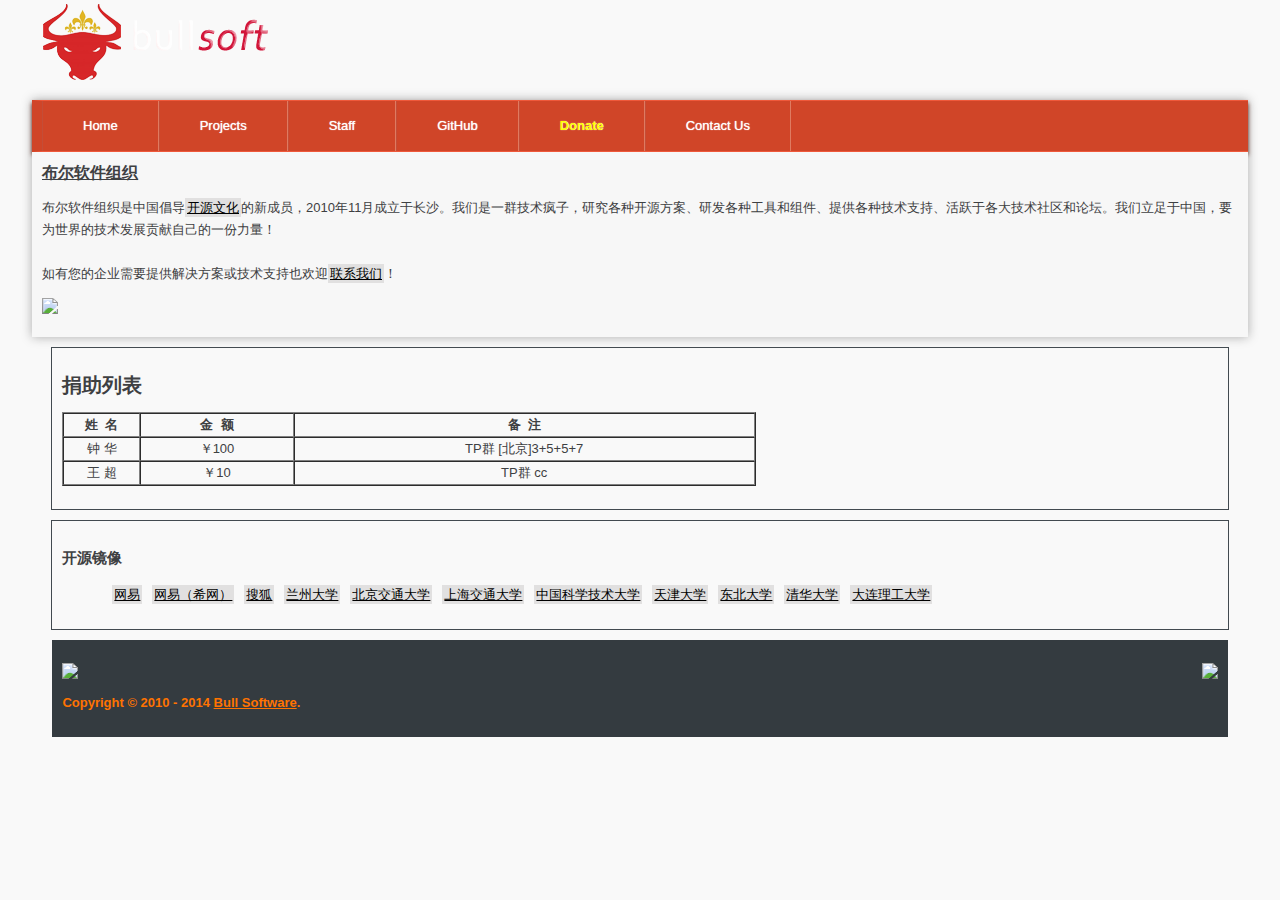
==== donate/index.html @ 0b3a6cf7 "update website" ====
<!DOCTYPE html PUBLIC "-//W3C//DTD XHTML 1.0 Transitional//EN" "http://www.w3.org/TR/xhtml1/DTD/xhtml1-transitional.dtd">
<html xmlns="http://www.w3.org/1999/xhtml">
  <head>
    <meta http-equiv="Content-Type" content="text/html; charset=UTF-8" />
    <title>The Bull Software Foundation</title>
    <link rel="stylesheet" href="../css/style.css" type="text/css" media="screen"/>
  </head>

  <body>
    <div><a href="http://www.bullsoft.org" title="Bull Software" id="logo">&nbsp;</a></div> 
    <div class="box">
      <ul id="ldd_menu" class="ldd_menu">
        <li> <span><a href="http://www.bullsoft.org">Home</a></span> </li>
        <li> <span><a href="/projects/">Projects</a></span> </li>
        <li> <span><a href="/staff/">Staff</a></span> </li>        
        <li> <span><a href="https://github.com/BullSoft/">GitHub</a></span> </li>
        <li> <span><a href="/donate/" class="active">Donate</a></span> </li>                
        <li> <span><a href="mailto:bullsoft@outlook.com">Contact Us</a></span> </li>
      </ul>
      <div id="header">
    	<span class="desc"><strong><u>布尔软件组织</u></strong></span>
        <p>
          布尔软件组织是中国倡导<a href="http://opensource.org/" target="_blank" class="l">开源文化</a>的新成员，2010年11月成立于长沙。我们是一群技术疯子，研究各种开源方案、研发各种工具和组件、提供各种技术支持、活跃于各大技术社区和论坛。我们立足于中国，要为世界的技术发展贡献自己的一份力量！<br /><br />
          如有您的企业需要提供解决方案或技术支持也欢迎<a href="mailto:bullsoft@outlook.com" class="l">联系我们</a>！</p>
        <p>
          <a href="https://me.alipay.com/bullsoft" target="_blank"><img src="../images/donate-with-alipay.png" border="0" /></a>
        </p>
      </div> 
    </div>               
    
    <div class="content">
      <p>
	<h2>捐助列表</h2>
        <table width="60%" cellspacing="0" cellpadding="0" border="1">
          <thead>
          <tr>
            <th width="10%" align="center">姓&nbsp;&nbsp;名</th><th width="20%" align="center">金&nbsp;&nbsp;额</th><th width="60%" align="center">备&nbsp;&nbsp;注</th>
          </tr>
          </thead>
          <tbody>
            <tr><td align="center">钟 华</td><td align="center">￥100</td><td align="center">TP群 [北京]3+5+5+7</td></tr>
            <tr><td align="center">王 超</td><td align="center">￥10</td><td align="center">TP群 cc</td></tr>            
          </tbody>
        </table>
      </p>
    </div>
    
    <div class="content">
    <p>
      <h3>开源镜像</h3>      
      <ul style="list-style:none;">
        <li class="float-left margin-left-10"><a href="http://mirrors.163.com/" target="_blank" class="l">网易</a></li>
        <li class="float-left margin-left-10"><a href="http://mirrors.cn99.com/" target="_blank" class="l">网易（希网）</a></li>
        <li class="float-left margin-left-10"><a href="http://mirrors.sohu.com/" target="_blank" class="l">搜狐</a></li>
        <li class="float-left margin-left-10"><a href="http://mirror.lzu.edu.cn/" target="_blank" class="l">兰州大学</a></li>
        <li class="float-left margin-left-10"><a href="http://mirror.bjtu.edu.cn/cn/" target="_blank" class="l">北京交通大学</a></li>
        <li class="float-left margin-left-10"><a href="http://ftp.sjtu.edu.cn/" target="_blank" class="l">上海交通大学</a></li>
        <li class="float-left margin-left-10"><a href="http://mirrors.ustc.edu.cn/" target="_blank" class="l">中国科学技术大学</a></li>
        <li class="float-left margin-left-10"><a href="http://mirror.tju.edu.cn/" target="_blank" class="l">天津大学</a></li>		
        <li class="float-left margin-left-10"><a href="http://mirror.neu.edu.cn/" target="_blank" class="l">东北大学</a></li>
        <li class="float-left margin-left-10"><a href="ftp://ftp3.tsinghua.edu.cn/" target="_blank" class="l">清华大学</a></li>
        <li class="float-left margin-left-10"><a href="http://mirror.dlut.edu.cn/" target="_blank" class="l">大连理工大学</a></li>
        <div class="clear"></div>
      </ul>
    </p>
    </div>
    <div id="footer">
      <p>
        <img src="../images/mascot_96.png" />
        <img src="../images/OSI-logo-100x117.png" align="right" valign="bottom" />
      </p>
      <p><strong class="important">Copyright &copy; 2010 - 2014 <u>Bull Software</u>.</strong><br /></p>
    </div>
    <br />    

  </body>
</html>
---- css/style.css ----
a.l:link,
a.l:visited
{
    color: #000; 
    background-color: #e1e0e0;
    text-decoration: underline;
    /* border: 1px solid #333; */
    padding: 2px;
}

a.l:hover
{
    color: #000; 
    background-color: #ffd146;
    text-decoration: none;
}

body {
    width:95%;
    margin:0 auto;
    margin-top:100px;
    text-align: left;
    font: 13px/22px "΢���ź�", "����", Arial, Helvetica, sans-serif;
    color: #3E4042;
    background: #f9f9f9 url(../images/bg.png) repeat-x 0 0;
} 

/* LOGO */
#logo {
    width:95%;
    background: url("../images/logo.png") no-repeat 0 0;
    width: 239px;
    height: 77px;
    margin: 0;
    padding: 0;
    text-indent: -9999px;
    position: absolute;
    float: left;
    top: 4px;
    padding:1px;
}

/* ----- HEADER ----- */ 
#header {
    height:auto;
    background-color:#f7f7f7;
    padding:10px;
    margin-left:auto;
    margin-right:auto;
}

/* ----- MAIN CONTENT ----- */
.content { 
    width:95%;
    background-color:#F9F9F9;
    padding:10px;
    margin-top:10px;
    margin-left:auto;
    margin-right:auto;
    height:auto;
    border: 1px solid #424A50;
    color: #3E4042;
}

/* ----- FOOTER ----- */
#footer { 
    width:95%;
    height:auto;
    background-color:#343B40;
    margin-top:10px;
    margin-left:auto;
    margin-right:auto;
    padding:10px;
    color: #a1a5a7;
}

.desc {
    font-size: 16px;
}

.important {
    color: #FF7300;
}
.box{
    width:100%;
    position:relative;
    -moz-box-shadow:0px 0px 10px #aaa;
    -webkit-box-shadow:0px 0px 10px #aaa;
    -box-shadow:0px 0px 10px #aaa;
}

/************************************************/
ul.ldd_menu{
    margin:0px;
    padding:0;
    display:block;
    height:50px;
    background-color:#D04528;
    list-style:none;
    font-family:"Trebuchet MS", sans-serif;
    border-top:1px solid #EF593B;
    border-bottom:1px solid #EF593B;
    border-left:10px solid #D04528;
    -moz-box-shadow:0px 3px 4px #591E12;
    -webkit-box-shadow:0px 3px 4px #591E12;
    -box-shadow:0px 3px 4px #591E12;
}
ul.ldd_menu a{
    text-decoration:none;
}
ul.ldd_menu > li{
    float:left;
    position:relative;
}
ul.ldd_menu > li > span{
    float:left;
    color:#fff;
    background-color:#D04528;
    height:50px;
    line-height:50px;
    cursor:default;
    padding:0px 20px;
    text-shadow:0px 0px 1px #fff;
    border-right:1px solid #DF7B61;
    border-left:1px solid #C44D37;
}

ul.ldd_menu > li > span > a{
    float:left;
    color:#fff;
    background-color:#D04528;
    height:50px;
    line-height:50px;
    padding:0px 20px;
    text-shadow:0px 0px 1px #fff;
}

ul.ldd_menu > li > span > a.active {
    color: yellow !important;
    font-weight:  bolder !important;
}

ul.ldd_menu .ldd_submenu{
    position:absolute;
    top:50px;
    width:550px;
    display:none;
    opacity:0.95;
    left:0px;
    font-size:10px;
    background: #C34328;
    border-top:1px solid #EF593B;
    -moz-box-shadow:0px 3px 4px #591E12 inset;
    -webkit-box-shadow:0px 3px 4px #591E12 inset;
    -box-shadow:0px 3px 4px #591E12 inset;
}
a.ldd_subfoot{
    background-color:#f0f0f0;
    color:#444;
    display:block;
    clear:both;
    padding:15px 20px;
    text-transform:uppercase;
    font-family: Arial, serif;
    font-size:12px;
    text-shadow:0px 0px 1px #fff;
    -moz-box-shadow:0px 0px 2px #777 inset;
    -webkit-box-shadow:0px 0px 2px #777 inset;
    -box-shadow:0px 0px 2px #777 inset;
}
ul.ldd_menu ul{
    list-style:none;
    float:left;
    border-left:1px solid #DF7B61;
    margin:20px 0px 10px 30px;
    padding:10px;
}
li.ldd_heading{
    font-family: Georgia, serif;
    font-size: 13px;
    font-style: italic;
    color:#FFB39F;
    text-shadow:0px 0px 1px #B03E23;
    padding:0px 0px 10px 0px;
}
ul.ldd_menu ul li a{
    font-family: Arial, serif;
    font-size:10px;
    line-height:20px;
    color:#fff;
    padding:1px 3px;
}
ul.ldd_menu ul li a:hover{
    -moz-box-shadow:0px 0px 2px #333;
    -webkit-box-shadow:0px 0px 2px #333;
    box-shadow:0px 0px 2px #333;
    background:#AF412B;
}

.float-left {
    float:left;
}

.clear {
    clear:both;
}

.margin-left-10 {
    margin-left:10px;
}

.margin-left-20 {
    margin-left: 20px;
}
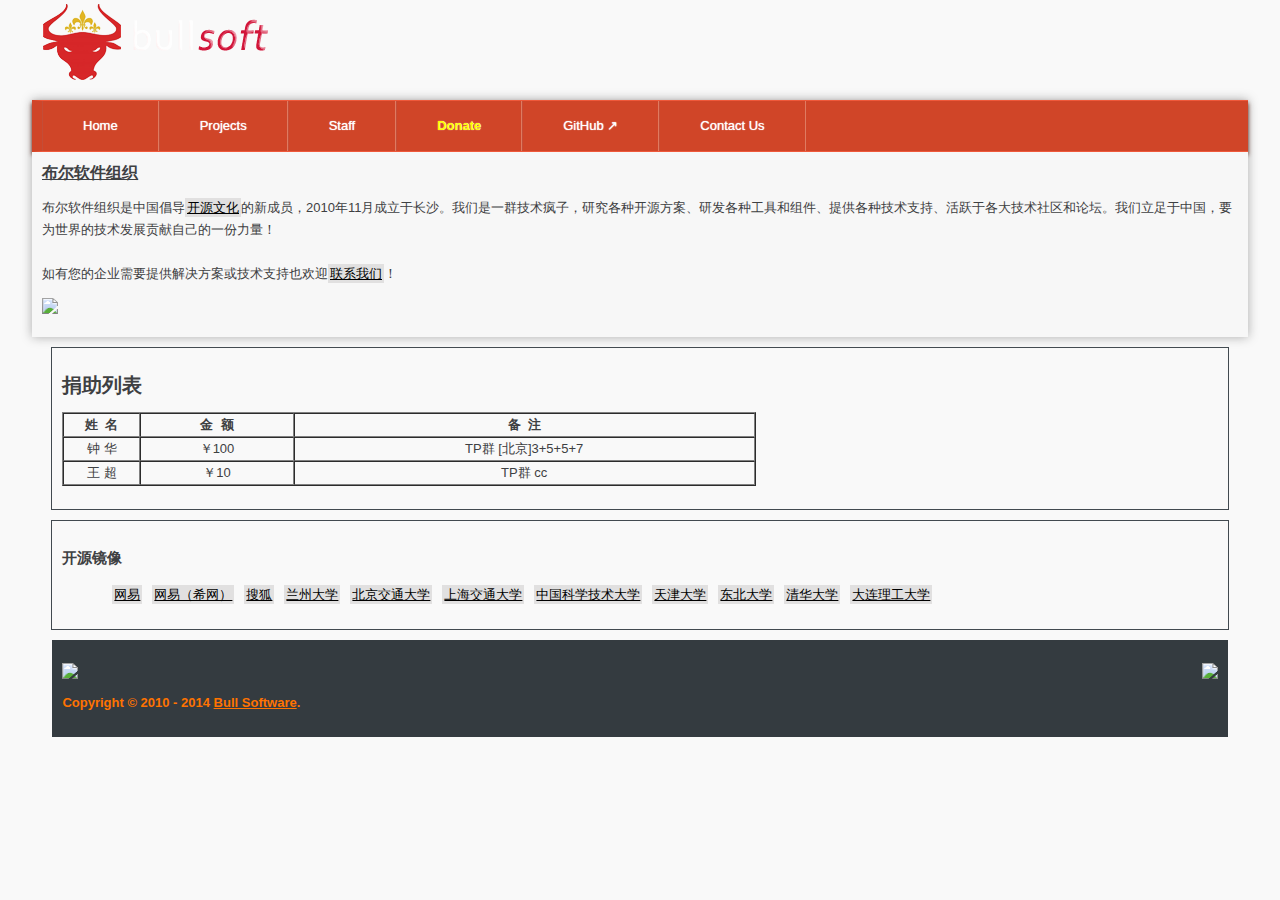
==== commit e6329bf3: "add projects" ====
--- a/donate/index.html
+++ b/donate/index.html
@@ -13,8 +13,8 @@
         <li> <span><a href="http://www.bullsoft.org">Home</a></span> </li>
         <li> <span><a href="/projects/">Projects</a></span> </li>
         <li> <span><a href="/staff/">Staff</a></span> </li>        
-        <li> <span><a href="https://github.com/BullSoft/">GitHub</a></span> </li>
-        <li> <span><a href="/donate/" class="active">Donate</a></span> </li>                
+        <li> <span><a href="/donate/" class="active">Donate</a></span> </li>
+        <li> <span><a href="https://github.com/BullSoft/">GitHub ↗</a></span> </li>        
         <li> <span><a href="mailto:bullsoft@outlook.com">Contact Us</a></span> </li>
       </ul>
       <div id="header">
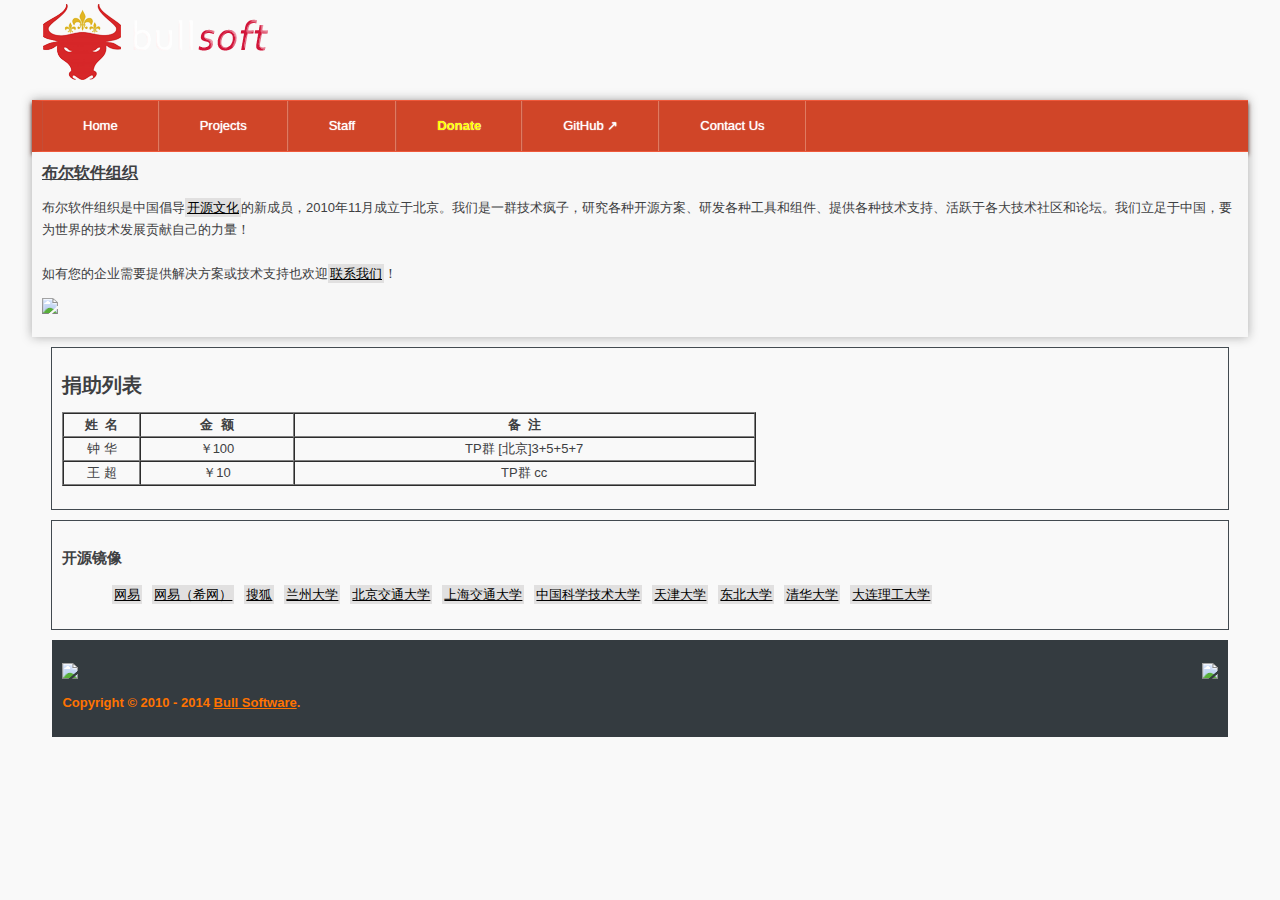
==== commit 893674b9: "update typo for city" ====
--- a/donate/index.html
+++ b/donate/index.html
@@ -20,7 +20,7 @@
       <div id="header">
     	<span class="desc"><strong><u>布尔软件组织</u></strong></span>
         <p>
-          布尔软件组织是中国倡导<a href="http://opensource.org/" target="_blank" class="l">开源文化</a>的新成员，2010年11月成立于长沙。我们是一群技术疯子，研究各种开源方案、研发各种工具和组件、提供各种技术支持、活跃于各大技术社区和论坛。我们立足于中国，要为世界的技术发展贡献自己的一份力量！<br /><br />
+          布尔软件组织是中国倡导<a href="http://opensource.org/" target="_blank" class="l">开源文化</a>的新成员，2010年11月成立于北京。我们是一群技术疯子，研究各种开源方案、研发各种工具和组件、提供各种技术支持、活跃于各大技术社区和论坛。我们立足于中国，要为世界的技术发展贡献自己的力量！<br /><br />
           如有您的企业需要提供解决方案或技术支持也欢迎<a href="mailto:bullsoft@outlook.com" class="l">联系我们</a>！</p>
         <p>
           <a href="https://me.alipay.com/bullsoft" target="_blank"><img src="../images/donate-with-alipay.png" border="0" /></a>
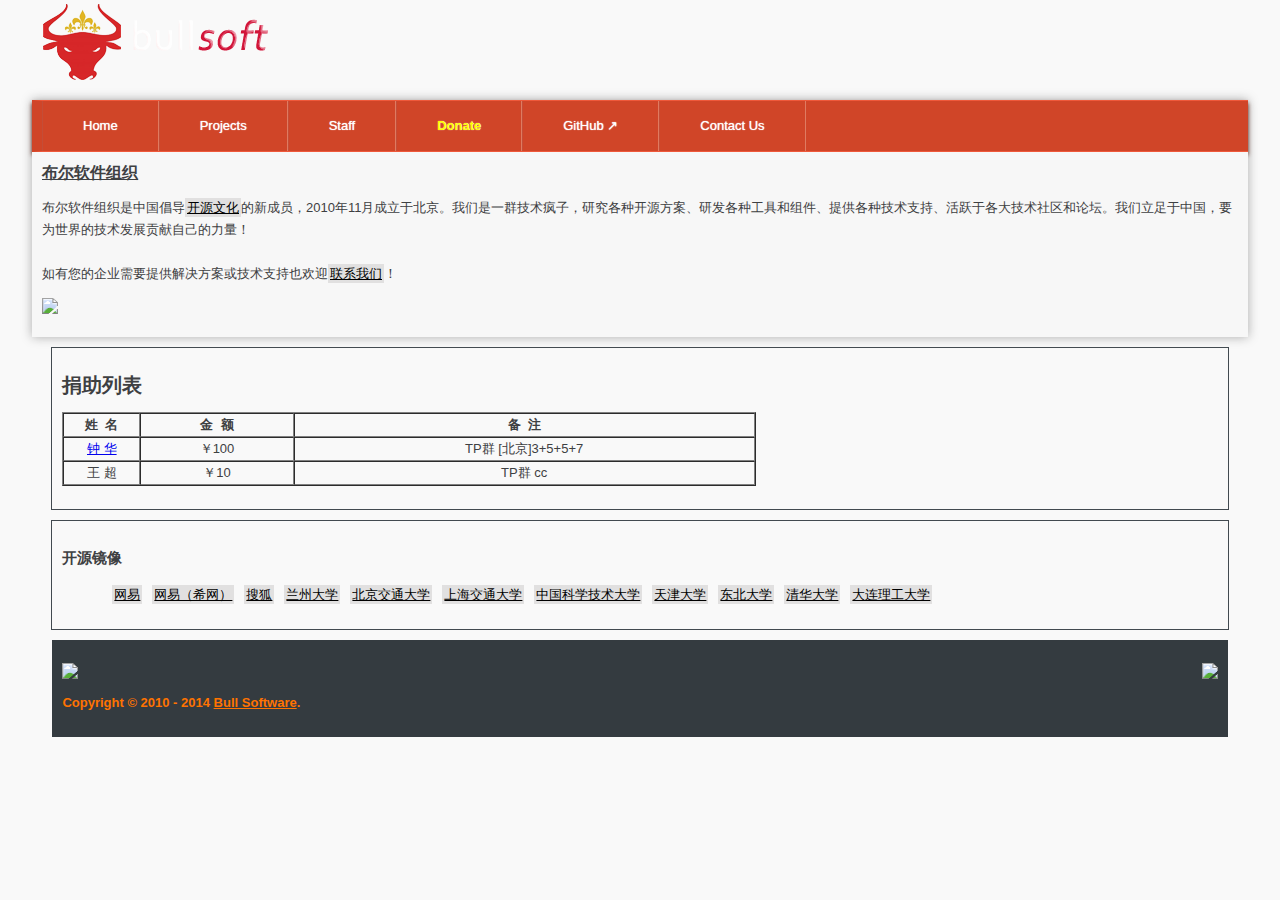
==== commit 8926f9b5: "Merge branch 'master' of github.com:BullSoft/bullsoft.github.io" ====
--- a/donate/index.html
+++ b/donate/index.html
@@ -38,7 +38,7 @@
           </tr>
           </thead>
           <tbody>
-            <tr><td align="center">钟 华</td><td align="center">￥100</td><td align="center">TP群 [北京]3+5+5+7</td></tr>
+            <tr><td align="center"><a href="http://www.weibo.com/tffs" target="_blank">钟 华</a></td><td align="center">￥100</td><td align="center">TP群 [北京]3+5+5+7</td></tr>
             <tr><td align="center">王 超</td><td align="center">￥10</td><td align="center">TP群 cc</td></tr>            
           </tbody>
         </table>
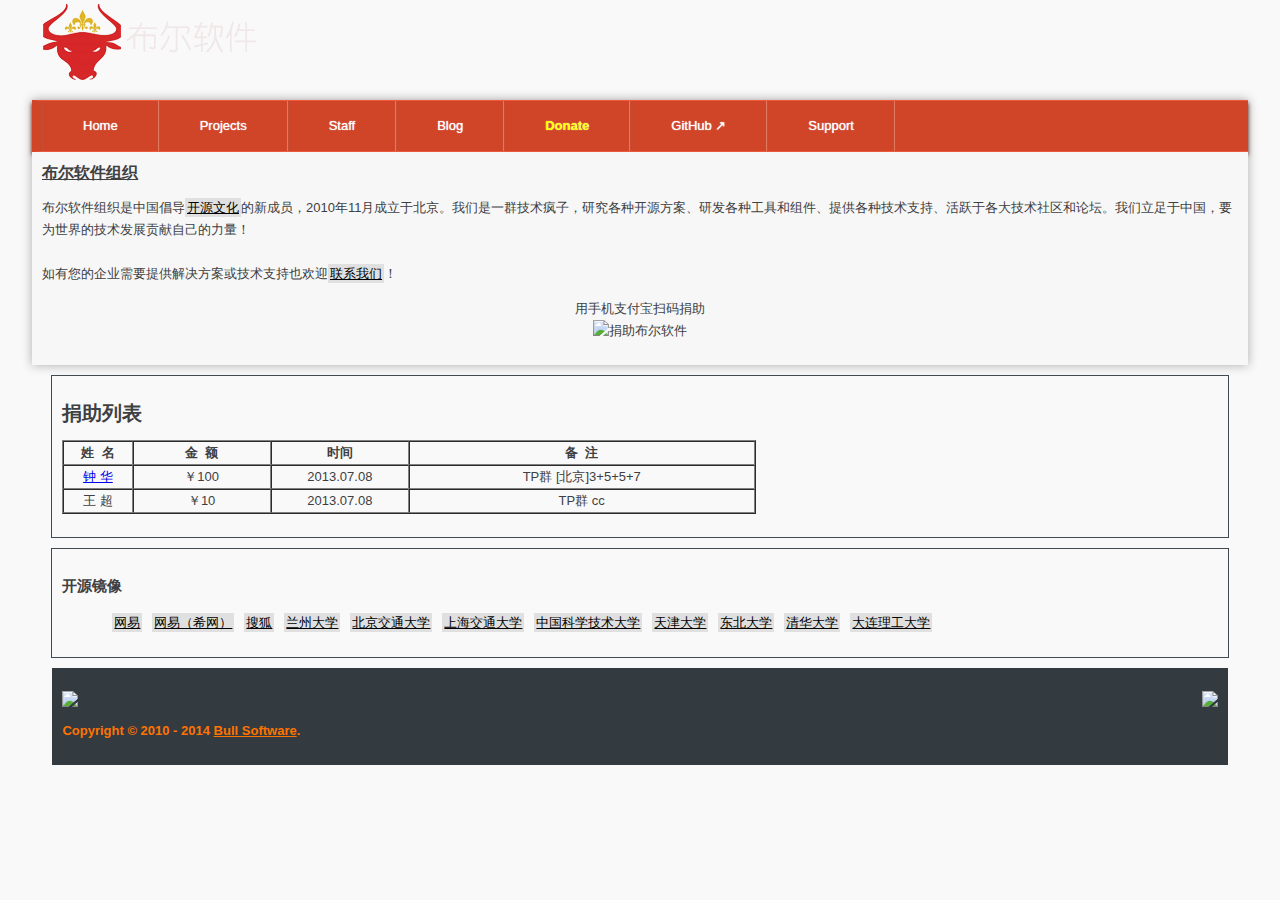
==== commit a59e966c: "add blog" ====
--- a/donate/index.html
+++ b/donate/index.html
@@ -1,77 +1,111 @@
-<!DOCTYPE html PUBLIC "-//W3C//DTD XHTML 1.0 Transitional//EN" "http://www.w3.org/TR/xhtml1/DTD/xhtml1-transitional.dtd">
+<!DOCTYPE html PUBLIC "-//W3C//DTD XHTML 1.0 Transitional//EN"
+        "http://www.w3.org/TR/xhtml1/DTD/xhtml1-transitional.dtd">
 <html xmlns="http://www.w3.org/1999/xhtml">
-  <head>
-    <meta http-equiv="Content-Type" content="text/html; charset=UTF-8" />
+<head>
+    <meta http-equiv="Content-Type" content="text/html; charset=UTF-8"/>
     <title>The Bull Software Foundation</title>
     <link rel="stylesheet" href="../css/style.css" type="text/css" media="screen"/>
-  </head>
+</head>
 
-  <body>
-    <div><a href="http://www.bullsoft.org" title="Bull Software" id="logo">&nbsp;</a></div> 
-    <div class="box">
-      <ul id="ldd_menu" class="ldd_menu">
-        <li> <span><a href="http://www.bullsoft.org">Home</a></span> </li>
-        <li> <span><a href="/projects/">Projects</a></span> </li>
-        <li> <span><a href="/staff/">Staff</a></span> </li>        
-        <li> <span><a href="/donate/" class="active">Donate</a></span> </li>
-        <li> <span><a href="https://github.com/BullSoft/">GitHub ↗</a></span> </li>        
-        <li> <span><a href="mailto:bullsoft@outlook.com">Contact Us</a></span> </li>
-      </ul>
-      <div id="header">
-    	<span class="desc"><strong><u>布尔软件组织</u></strong></span>
+<body>
+<div><a href="http://www.bullsoft.org" title="Bull Software" id="logo">&nbsp;</a></div>
+<div class="box">
+    <ul id="ldd_menu" class="ldd_menu">
+        <li><span><a href="http://www.bullsoft.org">Home</a></span></li>
+        <li><span><a href="/projects/">Projects</a></span></li>
+        <li><span><a href="/staff/">Staff</a></span></li>
+        <li> <span><a href="http://blog.bullsoft.org">Blog</a></span> </li>                
+        <li><span><a href="/donate/" class="active">Donate</a></span></li>
+        <li><span><a href="https://github.com/bullsoft/">GitHub ↗</a></span></li>
+        <li><span><a href="mailto:support@bullsoft.org">Support</a></span></li>
+    </ul>
+    <div id="header">
+        <span class="desc"><strong><u>布尔软件组织</u></strong></span>
+
         <p>
-          布尔软件组织是中国倡导<a href="http://opensource.org/" target="_blank" class="l">开源文化</a>的新成员，2010年11月成立于北京。我们是一群技术疯子，研究各种开源方案、研发各种工具和组件、提供各种技术支持、活跃于各大技术社区和论坛。我们立足于中国，要为世界的技术发展贡献自己的力量！<br /><br />
-          如有您的企业需要提供解决方案或技术支持也欢迎<a href="mailto:bullsoft@outlook.com" class="l">联系我们</a>！</p>
-        <p>
-          <a href="https://me.alipay.com/bullsoft" target="_blank"><img src="../images/donate-with-alipay.png" border="0" /></a>
+            布尔软件组织是中国倡导<a href="http://opensource.org/" target="_blank" class="l">开源文化</a>的新成员，2010年11月成立于北京。我们是一群技术疯子，研究各种开源方案、研发各种工具和组件、提供各种技术支持、活跃于各大技术社区和论坛。我们立足于中国，要为世界的技术发展贡献自己的力量！<br/><br/>
+            如有您的企业需要提供解决方案或技术支持也欢迎<a href="mailto:support@bullsoft.org" class="l">联系我们</a>！</p>
+
+        <p style="text-align: center">
+            用手机支付宝扫码捐助<br />
+            <img src="../bullsoft_qr_alipay.png" height="300px" alt="捐助布尔软件" title="请捐助我们，谢谢！"/>
         </p>
-      </div> 
-    </div>               
-    
-    <div class="content">
-      <p>
-	<h2>捐助列表</h2>
-        <table width="60%" cellspacing="0" cellpadding="0" border="1">
-          <thead>
-          <tr>
-            <th width="10%" align="center">姓&nbsp;&nbsp;名</th><th width="20%" align="center">金&nbsp;&nbsp;额</th><th width="60%" align="center">备&nbsp;&nbsp;注</th>
-          </tr>
-          </thead>
-          <tbody>
-            <tr><td align="center"><a href="http://www.weibo.com/tffs" target="_blank">钟 华</a></td><td align="center">￥100</td><td align="center">TP群 [北京]3+5+5+7</td></tr>
-            <tr><td align="center">王 超</td><td align="center">￥10</td><td align="center">TP群 cc</td></tr>            
-          </tbody>
-        </table>
-      </p>
     </div>
-    
-    <div class="content">
+</div>
+
+<div class="content">
     <p>
-      <h3>开源镜像</h3>      
-      <ul style="list-style:none;">
+
+    <h2>捐助列表</h2>
+    <table width="60%" cellspacing="0" cellpadding="0" border="1">
+        <thead>
+        <tr>
+            <th width="10%" align="center">姓&nbsp;&nbsp;名</th>
+            <th width="20%" align="center">金&nbsp;&nbsp;额</th>
+            <th width="20%" align="center">时间</th>
+            <th width="50%" align="center">备&nbsp;&nbsp;注</th>
+        </tr>
+        </thead>
+
+        <tbody>
+
+        <tr>
+            <td align="center"><a href="http://www.weibo.com/tffs" target="_blank">钟 华</a></td>
+            <td align="center">￥100</td>
+            <td align="center">2013.07.08</td>
+            <td align="center">TP群 [北京]3+5+5+7</td>
+        </tr>
+
+        <tr>
+            <td align="center">王 超</td>
+            <td align="center">￥10</td>
+            <td align="center">2013.07.08</td>
+            <td align="center">TP群 cc</td>
+        </tr>
+
+        </tbody>
+    </table>
+    </p>
+</div>
+
+<div class="content">
+    <p>
+
+    <h3>开源镜像</h3>
+    <ul style="list-style:none;">
         <li class="float-left margin-left-10"><a href="http://mirrors.163.com/" target="_blank" class="l">网易</a></li>
-        <li class="float-left margin-left-10"><a href="http://mirrors.cn99.com/" target="_blank" class="l">网易（希网）</a></li>
+        <li class="float-left margin-left-10"><a href="http://mirrors.cn99.com/" target="_blank" class="l">网易（希网）</a>
+        </li>
         <li class="float-left margin-left-10"><a href="http://mirrors.sohu.com/" target="_blank" class="l">搜狐</a></li>
-        <li class="float-left margin-left-10"><a href="http://mirror.lzu.edu.cn/" target="_blank" class="l">兰州大学</a></li>
-        <li class="float-left margin-left-10"><a href="http://mirror.bjtu.edu.cn/cn/" target="_blank" class="l">北京交通大学</a></li>
-        <li class="float-left margin-left-10"><a href="http://ftp.sjtu.edu.cn/" target="_blank" class="l">上海交通大学</a></li>
-        <li class="float-left margin-left-10"><a href="http://mirrors.ustc.edu.cn/" target="_blank" class="l">中国科学技术大学</a></li>
-        <li class="float-left margin-left-10"><a href="http://mirror.tju.edu.cn/" target="_blank" class="l">天津大学</a></li>		
-        <li class="float-left margin-left-10"><a href="http://mirror.neu.edu.cn/" target="_blank" class="l">东北大学</a></li>
-        <li class="float-left margin-left-10"><a href="ftp://ftp3.tsinghua.edu.cn/" target="_blank" class="l">清华大学</a></li>
-        <li class="float-left margin-left-10"><a href="http://mirror.dlut.edu.cn/" target="_blank" class="l">大连理工大学</a></li>
+        <li class="float-left margin-left-10"><a href="http://mirror.lzu.edu.cn/" target="_blank" class="l">兰州大学</a>
+        </li>
+        <li class="float-left margin-left-10"><a href="http://mirror.bjtu.edu.cn/cn/" target="_blank"
+                                                 class="l">北京交通大学</a></li>
+        <li class="float-left margin-left-10"><a href="http://ftp.sjtu.edu.cn/" target="_blank" class="l">上海交通大学</a>
+        </li>
+        <li class="float-left margin-left-10"><a href="http://mirrors.ustc.edu.cn/" target="_blank"
+                                                 class="l">中国科学技术大学</a></li>
+        <li class="float-left margin-left-10"><a href="http://mirror.tju.edu.cn/" target="_blank" class="l">天津大学</a>
+        </li>
+        <li class="float-left margin-left-10"><a href="http://mirror.neu.edu.cn/" target="_blank" class="l">东北大学</a>
+        </li>
+        <li class="float-left margin-left-10"><a href="ftp://ftp3.tsinghua.edu.cn/" target="_blank" class="l">清华大学</a>
+        </li>
+        <li class="float-left margin-left-10"><a href="http://mirror.dlut.edu.cn/" target="_blank" class="l">大连理工大学</a>
+        </li>
         <div class="clear"></div>
-      </ul>
+    </ul>
     </p>
-    </div>
-    <div id="footer">
-      <p>
-        <img src="../images/mascot_96.png" />
-        <img src="../images/OSI-logo-100x117.png" align="right" valign="bottom" />
-      </p>
-      <p><strong class="important">Copyright &copy; 2010 - 2014 <u>Bull Software</u>.</strong><br /></p>
-    </div>
-    <br />    
+</div>
+<div id="footer">
+    <p>
+        <img src="../images/mascot_96.png"/>
+        <img src="../images/OSI-logo-100x117.png" align="right" valign="bottom"/>
+    </p>
 
-  </body>
+    <p><strong class="important">Copyright &copy; 2010 - 2014 <u>Bull Software</u>.</strong><br/></p>
+</div>
+<br/>
+
+</body>
 </html>
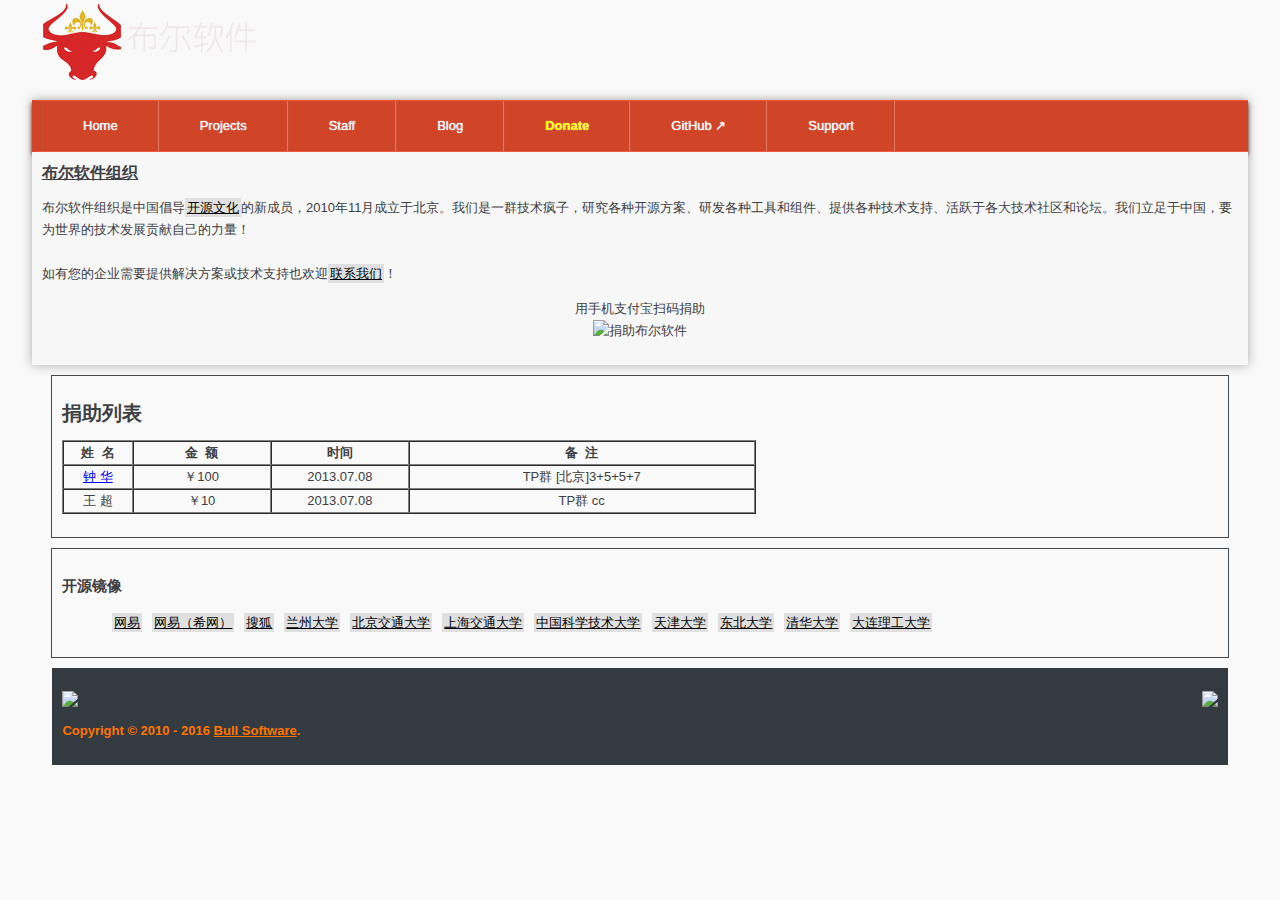
==== commit 52dc31f3: "Update index.html" ====
--- a/donate/index.html
+++ b/donate/index.html
@@ -103,7 +103,7 @@
         <img src="../images/OSI-logo-100x117.png" align="right" valign="bottom"/>
     </p>
 
-    <p><strong class="important">Copyright &copy; 2010 - 2014 <u>Bull Software</u>.</strong><br/></p>
+    <p><strong class="important">Copyright &copy; 2010 - 2016 <u>Bull Software</u>.</strong><br/></p>
 </div>
 <br/>
 
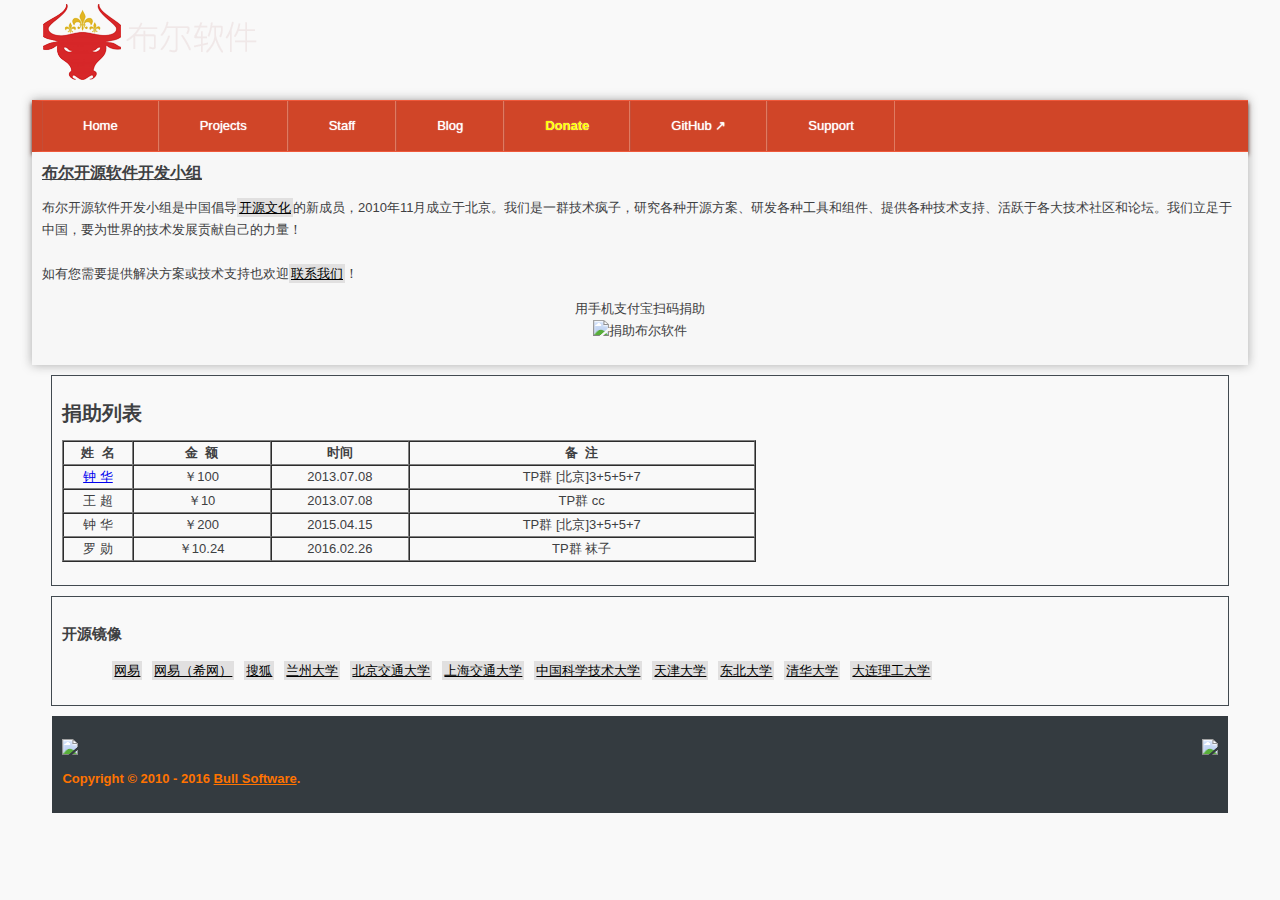
==== commit 9edded18: "Update index.html" ====
--- a/donate/index.html
+++ b/donate/index.html
@@ -20,12 +20,11 @@
         <li><span><a href="mailto:support@bullsoft.org">Support</a></span></li>
     </ul>
     <div id="header">
-        <span class="desc"><strong><u>布尔软件组织</u></strong></span>
-
+        <span class="desc"><strong><u>布尔开源软件开发小组</u></strong></span>
         <p>
-            布尔软件组织是中国倡导<a href="http://opensource.org/" target="_blank" class="l">开源文化</a>的新成员，2010年11月成立于北京。我们是一群技术疯子，研究各种开源方案、研发各种工具和组件、提供各种技术支持、活跃于各大技术社区和论坛。我们立足于中国，要为世界的技术发展贡献自己的力量！<br/><br/>
-            如有您的企业需要提供解决方案或技术支持也欢迎<a href="mailto:support@bullsoft.org" class="l">联系我们</a>！</p>
-
+          布尔开源软件开发小组是中国倡导<a href="http://opensource.org/" target="_blank" class="l">开源文化</a>的新成员，2010年11月成立于北京。我们是一群技术疯子，研究各种开源方案、研发各种工具和组件、提供各种技术支持、活跃于各大技术社区和论坛。我们立足于中国，要为世界的技术发展贡献自己的力量！<br /><br />
+          如有您需要提供解决方案或技术支持也欢迎<a href="mailto:support@bullsoft.org" class="l">联系我们</a>！</p>
+        <p>
         <p style="text-align: center">
             用手机支付宝扫码捐助<br />
             <img src="../bullsoft_qr_alipay.png" height="300px" alt="捐助布尔软件" title="请捐助我们，谢谢！"/>
@@ -61,6 +60,20 @@
             <td align="center">￥10</td>
             <td align="center">2013.07.08</td>
             <td align="center">TP群 cc</td>
+        </tr>
+        
+        <tr>
+            <td align="center">钟 华</td>
+            <td align="center">￥200</td>
+            <td align="center">2015.04.15</td>
+            <td align="center">TP群 [北京]3+5+5+7</td>
+        </tr>
+        
+        <tr>
+            <td align="center">罗 勋</td>
+            <td align="center">￥10.24</td>
+            <td align="center">2016.02.26</td>
+            <td align="center">TP群 袜子</td>
         </tr>
 
         </tbody>
